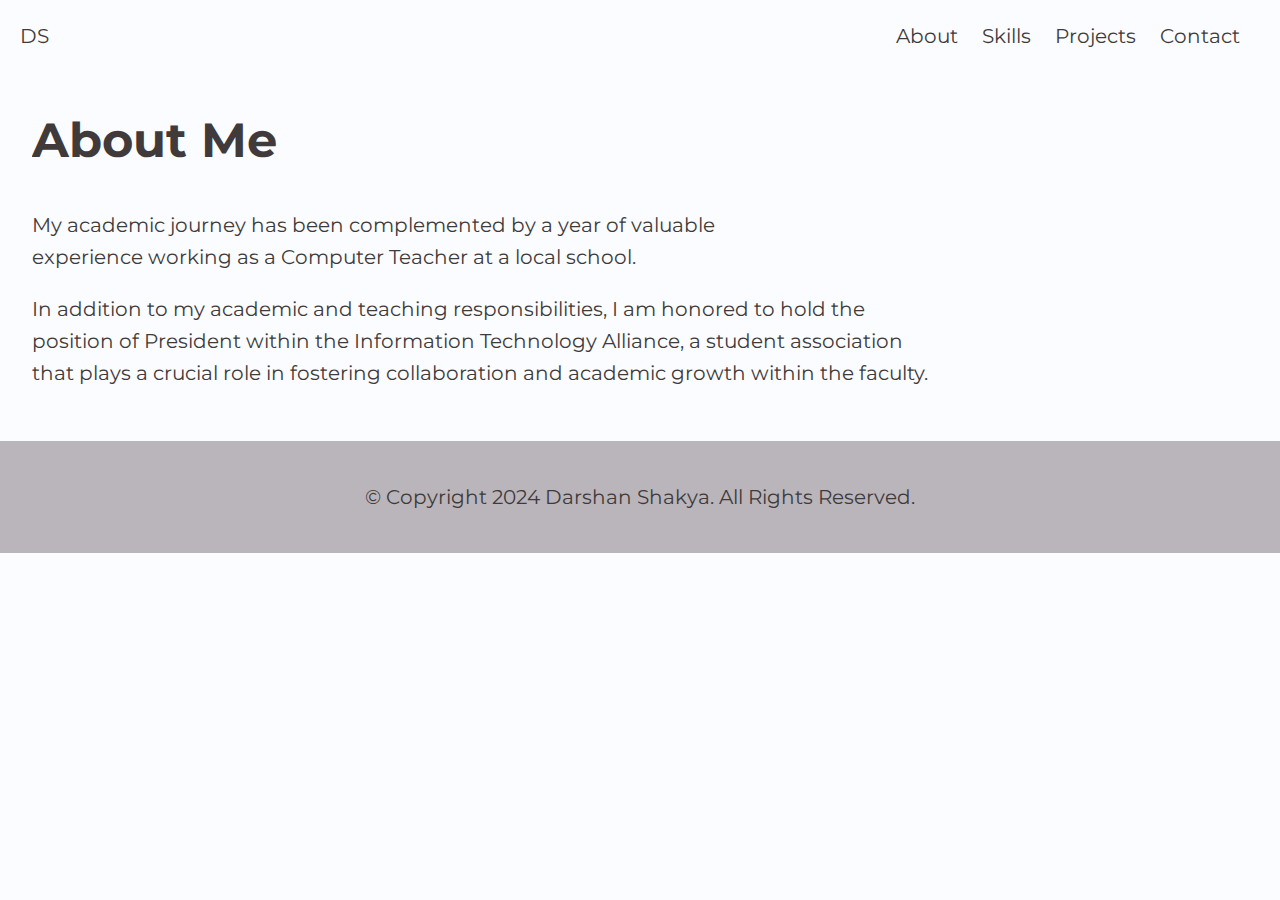
==== about.html @ 0799554b "Adding about page" ====
<!DOCTYPE html>
<html lang="en">
  <head>
    <meta charset="UTF-8" />
    <meta name="viewport" content="width=device-width, initial-scale=1.0" />
    <title>Darshan Shakya | IT Student</title>
    <link rel="stylesheet" href="css/style.css" />
  </head>
  <body>
    <nav id="navbar">
      <div class="nav-left">
        <ul>
          <li><a href="" id="logo">DS</a></li>
        </ul>
      </div>
      <div class="nav-right">
        <ul>
          <li><a href="about.html">About</a></li>
          <li><a href="#skills">Skills</a></li>
          <li><a href="#projects">Projects</a></li>
          <li><a href="#contact">Contact</a></li>
        </ul>
      </div>
    </nav>

    <div class="container about-page">
      <h2>About Me</h2>
      <p>
        My academic journey has been complemented by a year of valuable
        experience working as a Computer Teacher at a local school.
      </p>
      <p>
        In addition to my academic and teaching responsibilities, I am honored
        to hold the position of President within the Information Technology
        Alliance, a student association that plays a crucial role in fostering
        collaboration and academic growth within the faculty.
      </p>
    </div>

    <footer id="main-footer">
      <p>&copy; Copyright 2024 Darshan Shakya. All Rights Reserved.</p>
    </footer>
  </body>
</html>
---- css/style.css ----
@import url("https://fonts.googleapis.com/css2?family=Montserrat:ital,wght@0,100..900;1,100..900&display=swap");

:root {
  /* colors */
  --primary: #fbfcff;
  --secondary: #403b3a;
  --accent: #bab5ba;

  --ff: "Montserrat", sans-serif;
  --h1: bold 4rem/1em var(--ff);
  --h2: bold 3rem/1.2em var(--ff);
  --h3: bold 2.25rem/1.2em var(--ff);
  --h4: bold 1.5rem/1.6em var(--ff);
  --big: 1.25rem/1.6em var(--ff);
  --p: 1.25rem/1.6em var(--ff);
  --small: 0.75rem/2em var(--ff);
}

* {
  box-sizing: border-box;
}

body {
  margin: 0;
  font-family: var(--ff);
  text-wrap: balance;
  background: var(--primary);
  color: var(--secondary);
}

h1 {
  font: var(--h1);
}
h2 {
  font: var(--h2);
}
h3 {
  font: var(--h3);
}
h4 {
  font: var(--h4);
}
.big {
  font: var(--big);
}
p {
  font: var(--p);
}
.small {
  font: var(--small);
}

.container {
  margin: 2rem;
  overflow: hidden;
}

/* Nav Bar */
#navbar {
  padding: 20px;
}

#navbar ul {
  margin: 0;
  padding: 0;
  list-style: none;
}

#navbar li {
  display: inline;
}

#navbar a {
  color: var(--secondary);
  text-decoration: none;
  font: var(--big);
  padding-right: 20px;
}

.nav-left {
  display: inline;
  float: left;
}

.nav-right {
  display: inline;
  float: right;
}

/* Hero Section */
.main {
  float: left;
  width: 50%;
  color: var(--secondary);
}

.main h1 {
  padding-right: 20px;
}

.main h4 {
  padding-right: 20px;
}

.main p {
  padding-right: 20px;
}

.aside {
  float: right;
  width: 50%;
}

.aside img {
  max-width: 100%;
  height: auto;
}
/* Skills */
.skills-section {
  text-align: center;
}

.column {
  float: left;
  width: 33.33%;
  padding: 0 20px;
}

.row {
  margin: 0 -5px;
}

.row:after {
  content: "";
  display: table;
  clear: both;
}

.card {
  box-shadow: 0 4px 8px 0 var(--accent);
  padding: 16px;
  text-align: left;
  background-color: #f1f1f1;
  font: var(--p);
}
/* Project */
.project-section {
  text-align: center;
}

/* Contact */
.contact-section {
  text-align: center;
}

.contact-section img {
  width: 50px;
  height: 50px;
  padding-right: 20px;
}
/* Footer */
#main-footer {
  background-color: var(--accent);
  color: var(--secondary);
  padding: 20px;
}

#main-footer p {
  text-align: center;
}

@media (max-width: 600px) {
  .main {
    width: 100%;
    float: none;
  }

  .aside {
    width: 100%;
    float: none;
  }

  .column {
    width: 100%;
    display: block;
    margin-bottom: 20px;
  }
}
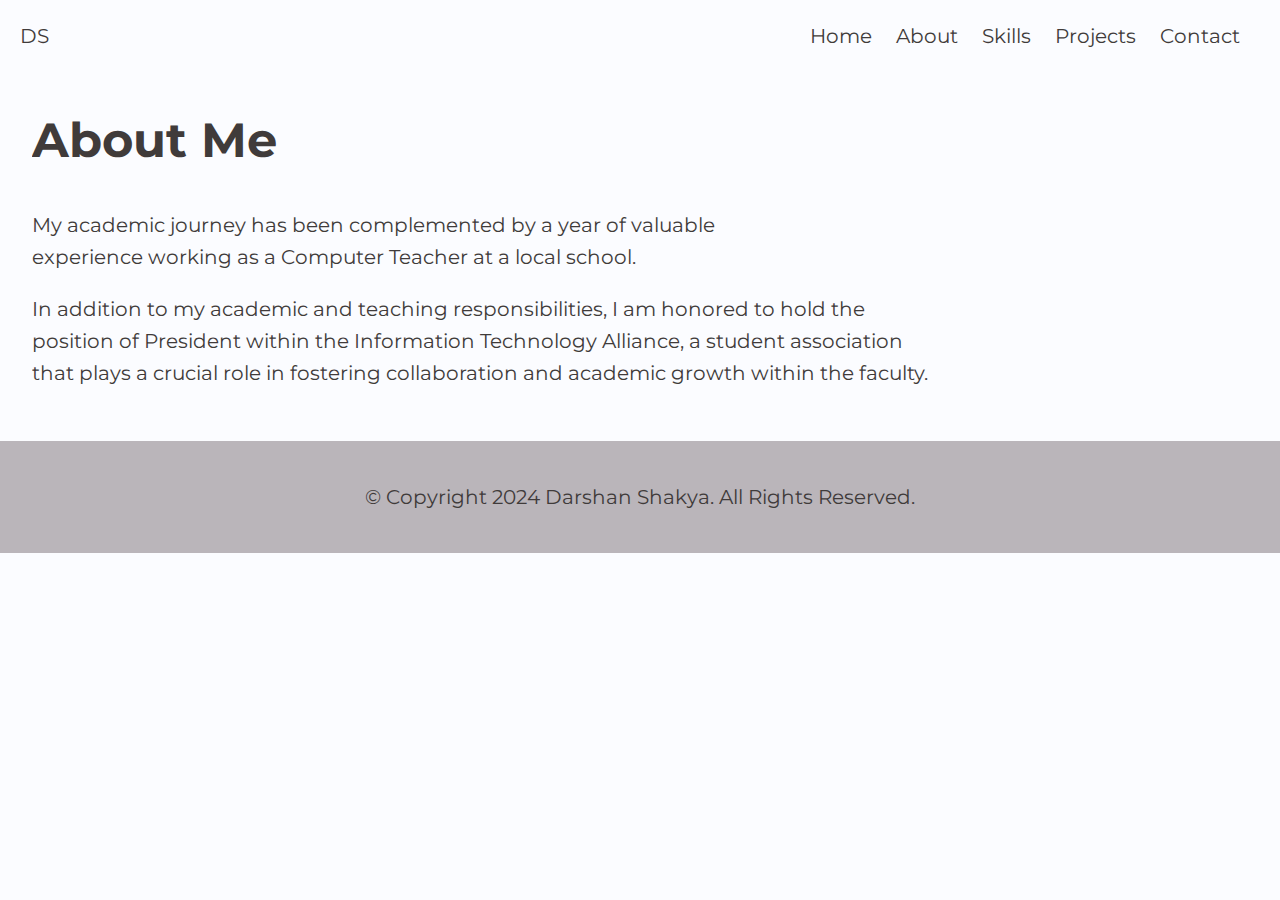
==== commit c341fffc: "Adding functionality" ====
--- a/about.html
+++ b/about.html
@@ -10,15 +10,16 @@
     <nav id="navbar">
       <div class="nav-left">
         <ul>
-          <li><a href="" id="logo">DS</a></li>
+          <li><a href="index.html#" id="logo">DS</a></li>
         </ul>
       </div>
       <div class="nav-right">
         <ul>
+          <li><a href="index.html#">Home</a></li>
           <li><a href="about.html">About</a></li>
-          <li><a href="#skills">Skills</a></li>
-          <li><a href="#projects">Projects</a></li>
-          <li><a href="#contact">Contact</a></li>
+          <li><a href="index.html#skills">Skills</a></li>
+          <li><a href="index.html#projects">Projects</a></li>
+          <li><a href="index.html#contact">Contact</a></li>
         </ul>
       </div>
     </nav>
